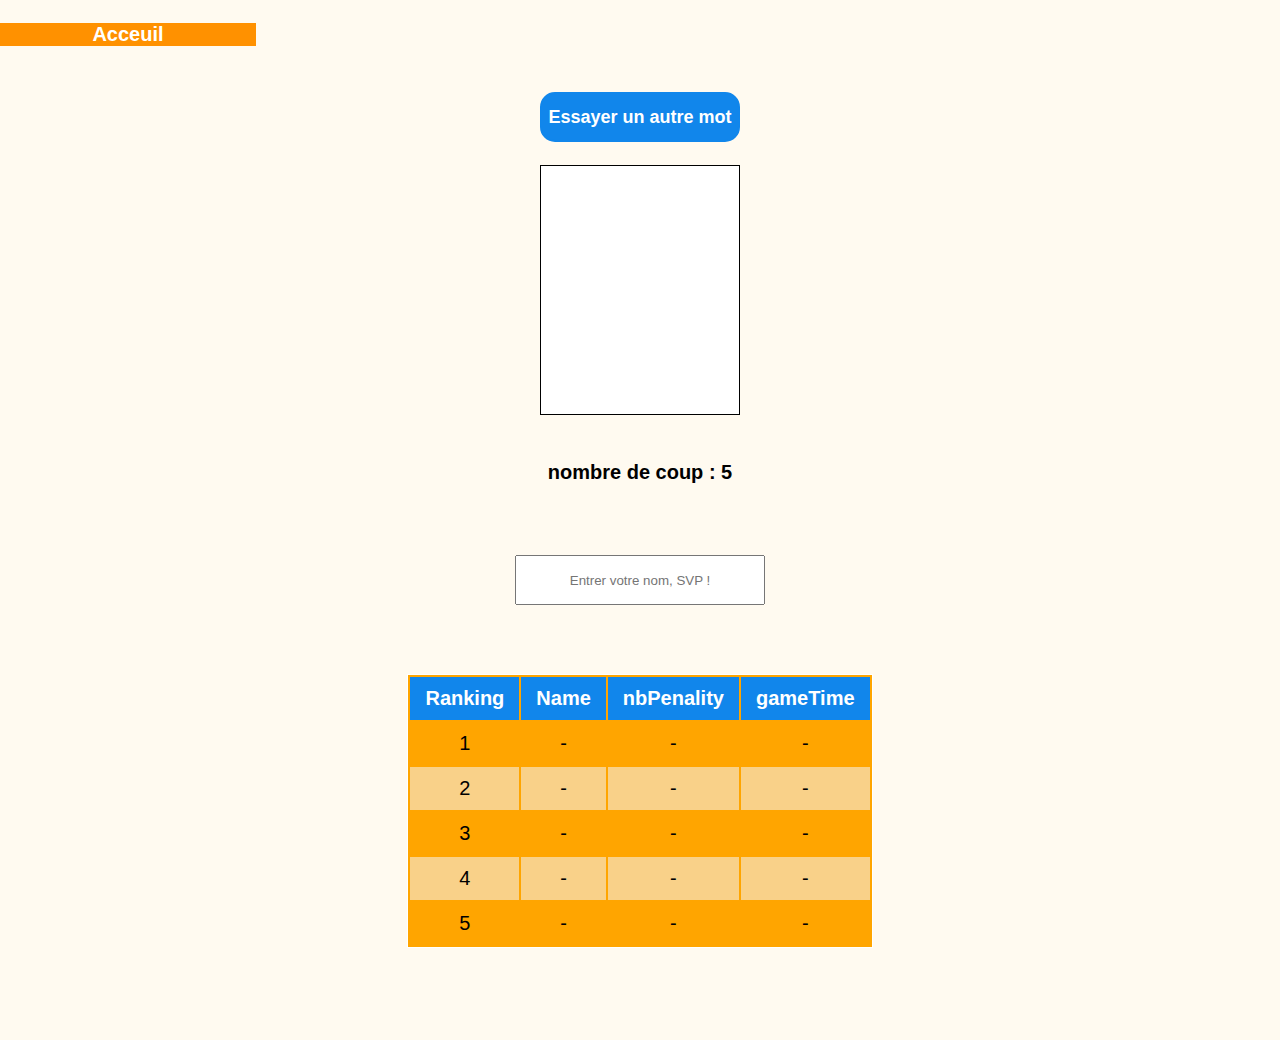
==== templates/penduModeOrdi.html @ dfb350db "create 2 two page html for the 2 game mode" ====
<!DOCTYPE html>
<html lang="en">
<head>
    <meta charset="UTF-8">
    <meta http-equiv="X-UA-Compatible" content="IE=edge">
    <meta name="viewport" content="width=device-width, initial-scale=1.0">
    <title>Le Pendu</title>
    <script src="https://cdnjs.cloudflare.com/ajax/libs/jquery/3.6.0/jquery.min.js"></script>
    <script src="../scripts/dicoWords.js"></script>
    <script src="../scripts/scriptCommun.js"></script>
    <link rel="stylesheet" href="../assets/styles/resetPaddingMargin.css">
    <link rel="stylesheet" href="../assets/styles/style.css">
    <link rel="stylesheet" href="../assets/styles/styleMobile.css">
</head>

<body>
    <br>
    <div class="accueil">
        <a href="../index.html">
            <h4 >Acceuil</h4>
        </a>
    </div>
    <br><br>
    <div class="divgrid">
        <button id="play"></button>
    </div>
    <br>
    <div class="divgrid">
        <div class="imagePendu" id="simpleWinner">
            <img src="../assets/images/simpleWin.gif" alt="Image du pendu" class="winImg">
        </div>

        <div class="imagePendu" id="bestWinner">
            <img src="../assets/images/win.gif" alt="Image du pendu" class="winImg">
        </div>

        <div class="imagePendu" id="penduLost">
            <svg width="200" height="250">
                <!--Support---------------------------->
                <line class="support hideCanva" x1="60" y1="20" x2="140" y2="20" stroke="red" stroke-width="3"/>
                <line class="support hideCanva" x1="140" y1="20" x2="140" y2="50" stroke="red" stroke-width="3"/>
                <line class="support hideCanva" x1="60" y1="20" x2="60" y2="230" stroke="red" stroke-width="3"/>
                <line class="support hideCanva" x1="20" y1="230" x2="100" y2="230" stroke="red" stroke-width="3"/>

                <!--Bonhomme---------------------------->

                <!--Tete----------->
                <circle class="tete hideCanva" cx="140" cy="70" r="20" stroke="blue" fill="none" stroke-width="2"/>
        
                <!--Corps---------->
                <line class="corps hideCanva" x1="140" y1="90" x2="140" y2="150" stroke="blue" stroke-width="2"/>
        
                <!--Bras----------->
                <!--Bras Droit-->
                <line class="bras hideCanva" x1="140" y1="120" x2="120" y2="100" stroke="blue" stroke-width="2"/>
                <!--Bras Gauche-->
                <line class="bras hideCanva" x1="140" y1="120" x2="160" y2="100" stroke="blue" stroke-width="2"/>
        
                <!--Jambes ---------->
                <!--Jambes Droit-->
                <line class="jambes hideCanva" x1="140" y1="150" x2="120" y2="180" stroke="blue" stroke-width="2"/>
                <!--Jambes Gauche-->
                <line class="jambes hideCanva" x1="140" y1="150" x2="160" y2="180" stroke="blue" stroke-width="2"/>
            </svg>
          </div>
    </div>
    <br>

    <div class="divgrid">
        <h3 id="hiddenWord"></h3>
    </div>
    <br>

    <div class="divgrid">
        <div class="msgLost" id="message"></div>
    </div>
    <br><br>

    <div class="divgrid" id="nameWinnerInputDiv">
        <input id="nameWinnerInput" type="text" placeholder="Entrer votre nom, SVP !"></input>
    </div>
    <br><br>

    <div class="divgrid">
        <div id="toucheAlphabet"></div>
    </div>

    <br>
    <div class="divgrid">
        <div id="tableBestWin"></div>
    </div>
    <br><br><br><br>
    <script id="modeOrdinateur" src="../scripts/scriptModeOrdi.js"></script>
</body>
</html>
---- assets/styles/resetPaddingMargin.css ----
*, ::after, ::before{
    box-sizing: border-box;
    padding: 0;
    margin: 0;
}

body{
    font-family:'Gill Sans', 'Gill Sans MT', Calibri, 'Trebuchet MS', sans-serif;
}
---- assets/styles/style.css ----
:root{
    --color-head-table1: rgb(17, 134, 235);
    --color-head-table: #ffffff;
}

body{
    background-color: floralwhite;
    font-size: 20px;
}

/*lien accueil*/
.accueil{
    width: 20%; 
    background-color: rgb(255, 145, 0); 
    color: white;
    text-align: center;
}
.accueil a{
    color: white;
    font-weight: bold; 
    text-decoration: none;
}

/*tous les div ayant pour class divgrid*/
.divgrid{
    max-width: 2000px;
    display: grid;
    justify-content: center;
}
/*nameWinnerInput*/
#nameWinnerInput{
    margin-top: 25px;
    width: 250px; 
    height: 50px;
    text-align: center;
}
/*le mot caché : hiddenWord*/
#play{
    width: 200px;
    height: 50px;
    background-color: var(--color-head-table1);
    border: 2px solid var(--color-head-table1);
    border-radius: 15px;
    font-size: 18px;
    color: white;
    cursor: pointer;
    font-weight: bold;
}

#play:hover{
    background-color: white; 
    color: var(--color-head-table1);
    border: 1px solid var(--color-head-table1);
}

/*image du pendu*/
.imagePendu{
    width: 200px; 
    height: 250px; 
    background-color: white;
    border: 1px solid black;
}

.winImg{
    width: 150;
    height: 200px;
}

/*Message de victoire ou defaites*/
#centerMsg{
    text-align: center;
    font-size: 20px;
    color: blue;
}
#centerMsg span{
    color: red;
}

/*les touches alphabetiques du jeu [A...Z]*/
#toucheAlphabet{
    width: 52%;
    margin-left: 26%;
}
#toucheAlphabet button{
    width: 50px;
    height: 50px;
    background-color: var(--color-head-table1);
    color: white;
    font-weight: bold;
    border: 1px solid white;
}

#toucheAlphabet button:hover{
    background-color: white;
    color: var(--color-head-table1);
    border: 1px solid var(--color-head-table1);
    cursor: pointer;
}
/*Tableau des meilleurs vainqueurs*/
#tableBestWin{
    background-color: orange;
    border: 1px solid white;
}
#tableBestWin thead tr{
    background-color: var(--color-head-table1);
    color: white;
    text-align: left;
    font-weight: bold;
  }
  
#tableBestWin th, td{
    padding: 10px 15px;
    text-align: center;
  }
  
#tableBestWin tbody tr{
    border-bottom: 1px solid #ddd;
}
  
#tableBestWin tbody tr:nth-last-of-type(even){
    background-color: #f5f5f58f;
}
  
#tableBestWin tbody tr:last-of-type{
    border-bottom: 2px solid var(--color-head-table);
}
---- assets/styles/styleMobile.css ----
/*§§§§§§§§§§§§§§§§§§§§§§§§§§§§§§§§§§§§§§----Mobile Style----§§§§§§§§§§§§§§§§§§§§§§§§§§§§§§§§*/
/*-----------------------responsive-------------------------------*/

@media only screen and (max-width: 767px) {

    /*message de perte*/
    .msgLost{
        text-align: center;
    }

    /* nameWinnerInputDiv*/
    #nameWinnerInputDiv{
        margin-top: -15%; 
    }
    #nameWinnerInput{
        height: 30px; 
    }
    /*les touches alphabetiques du jeu [A...Z]*/
    #toucheAlphabet{
        margin-top: -10%;
        width: 90%;
        margin-left: 5%;
    }

    #toucheAlphabet button{
        width: 30px;
        height: 30px;
    }

    /*Tableau des meilleurs vainqueurs*/
    #tableBestWin{
      border-collapse: collapse;
      margin: 25px auto;
      font-size: 15px;
      border-radius: 5px 5px 0 0;
      overflow: hidden;
      width: 100%;
    }
    
    #tableBestWin th, td{
      padding: 5px 10px;
      text-align: center;
    }  
}
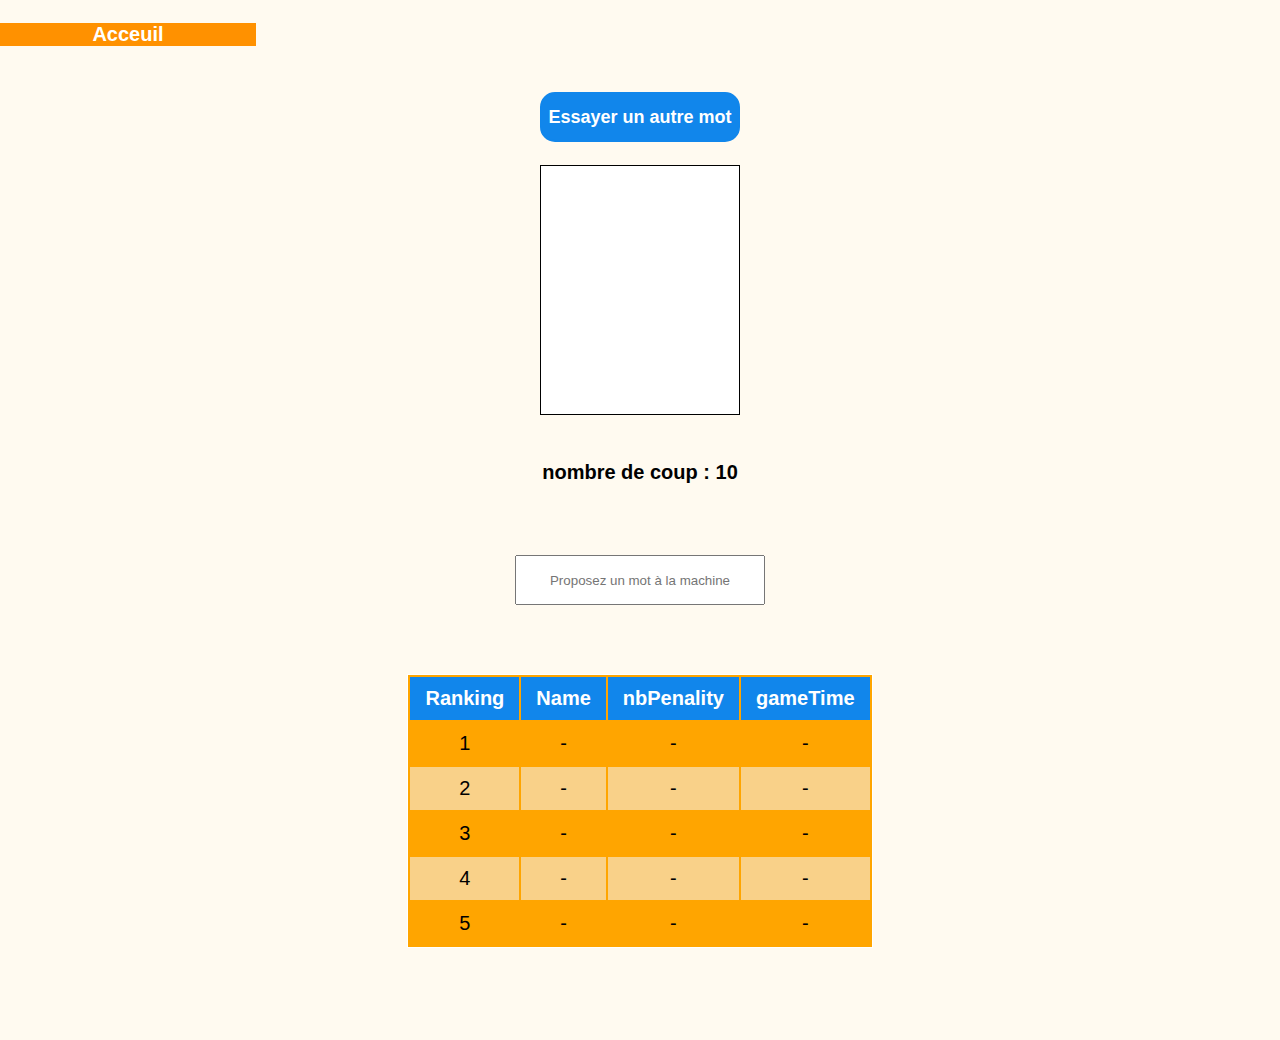
==== commit 8374a8d0: "increase nbLuck of compute" ====
--- a/templates/penduModeOrdi.html
+++ b/templates/penduModeOrdi.html
@@ -37,10 +37,10 @@
         <div class="imagePendu" id="penduLost">
             <svg width="200" height="250">
                 <!--Support---------------------------->
-                <line class="support hideCanva" x1="60" y1="20" x2="140" y2="20" stroke="red" stroke-width="3"/>
-                <line class="support hideCanva" x1="140" y1="20" x2="140" y2="50" stroke="red" stroke-width="3"/>
-                <line class="support hideCanva" x1="60" y1="20" x2="60" y2="230" stroke="red" stroke-width="3"/>
-                <line class="support hideCanva" x1="20" y1="230" x2="100" y2="230" stroke="red" stroke-width="3"/>
+                <line class="support3 hideCanva" x1="60" y1="20" x2="140" y2="20" stroke="red" stroke-width="3"/>
+                <line class="support4 hideCanva" x1="140" y1="20" x2="140" y2="50" stroke="red" stroke-width="3"/>
+                <line class="support2 hideCanva" x1="60" y1="20" x2="60" y2="230" stroke="red" stroke-width="3"/>
+                <line class="support1 hideCanva" x1="20" y1="230" x2="100" y2="230" stroke="red" stroke-width="3"/>
 
                 <!--Bonhomme---------------------------->
 
@@ -52,15 +52,15 @@
         
                 <!--Bras----------->
                 <!--Bras Droit-->
-                <line class="bras hideCanva" x1="140" y1="120" x2="120" y2="100" stroke="blue" stroke-width="2"/>
+                <line class="bras1 hideCanva" x1="140" y1="120" x2="120" y2="100" stroke="blue" stroke-width="2"/>
                 <!--Bras Gauche-->
-                <line class="bras hideCanva" x1="140" y1="120" x2="160" y2="100" stroke="blue" stroke-width="2"/>
+                <line class="bras2 hideCanva" x1="140" y1="120" x2="160" y2="100" stroke="blue" stroke-width="2"/>
         
                 <!--Jambes ---------->
                 <!--Jambes Droit-->
-                <line class="jambes hideCanva" x1="140" y1="150" x2="120" y2="180" stroke="blue" stroke-width="2"/>
+                <line class="jambes1 hideCanva" x1="140" y1="150" x2="120" y2="180" stroke="blue" stroke-width="2"/>
                 <!--Jambes Gauche-->
-                <line class="jambes hideCanva" x1="140" y1="150" x2="160" y2="180" stroke="blue" stroke-width="2"/>
+                <line class="jambes2 hideCanva" x1="140" y1="150" x2="160" y2="180" stroke="blue" stroke-width="2"/>
             </svg>
           </div>
     </div>
